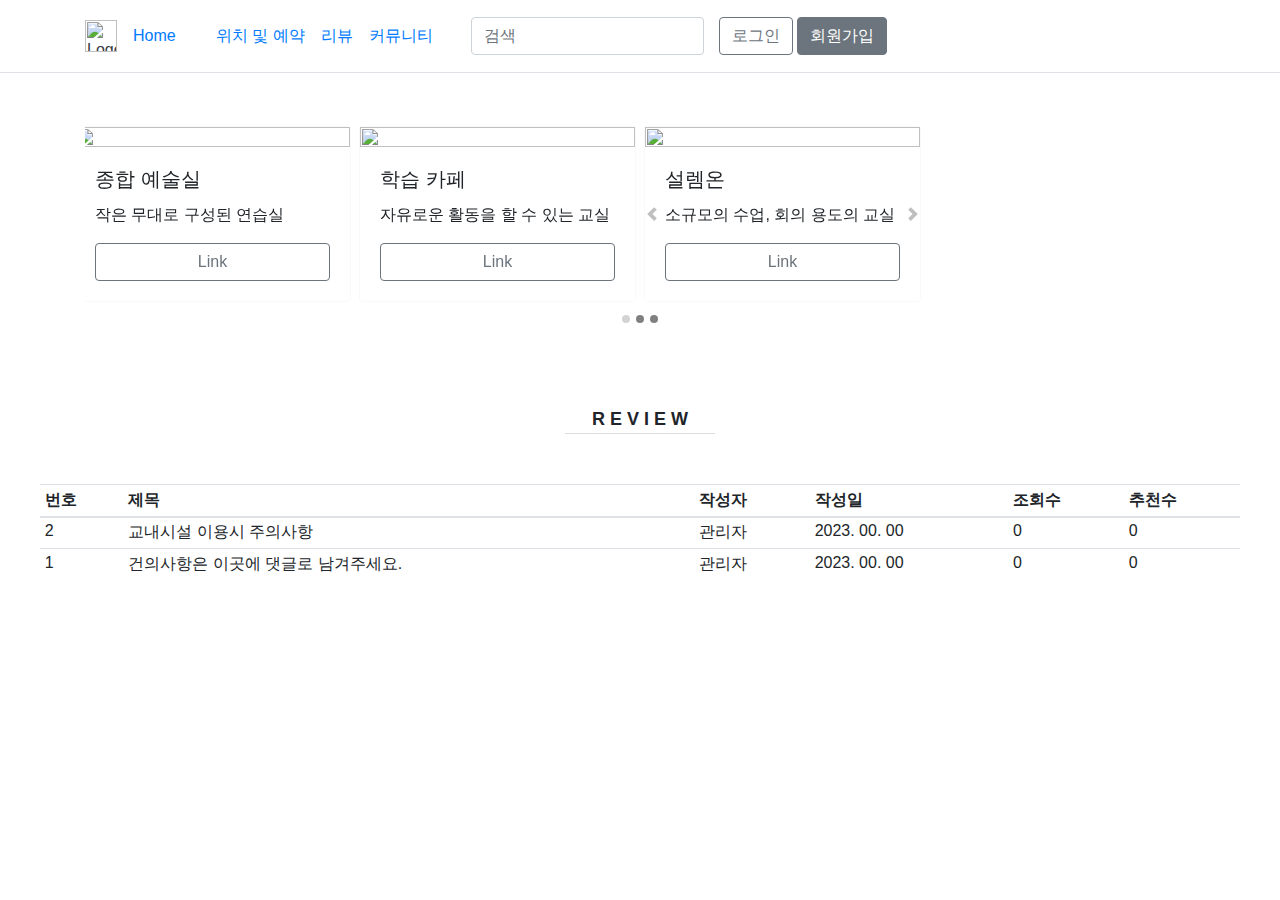
==== MainPage_NotLogIn.html @ 0861d416 "Add files via upload" ====
<script src="https://cdnjs.cloudflare.com/ajax/libs/jquery/3.2.1/jquery.min.js"></script>

<!DOCTYPE html>
<html>
<head>
  <meta charset="utf-8">
  <title>Main Page</title>
  <link href="https://cdn.jsdelivr.net/npm/bootstrap@5.1.3/dist/css/bootstrap.min.css" rel="stylesheet" integrity="sha384-1BmE4kWBq78iYhFldvKuhfTAU6auU8tT94WrHftjDbrCEXSU1oBoqyl2QvZ6jIW3" crossorigin="anonymous">
  <link href="https://maxcdn.bootstrapcdn.com/bootstrap/4.1.1/css/bootstrap.min.css" rel="stylesheet" id="bootstrap-css">
  <link href="MainPage.css" rel="stylesheet">

</head>

<body>
  <!-- 상단바 시작 -->
  <header class="p-3 mb-3 border-bottom">
    <div class="container">
      <div class="d-flex flex-wrap align-items-center justify-content-center justify-content-lg-start">
        <a href="#" class="d-flex align-items-center mb-2 mb-lg-0 text-dark text-decoration-none">
          <!-- 임시 이미지 -->
          <img src="https://cdn-icons-png.flaticon.com/512/7273/7273632.png" width="32" height="32" alt="LogoImage">
        </a>

        <ul class="nav col-12 col-lg-auto me-lg-auto mb-2 justify-content-center mb-md-0">
          <li><a href="/check-suhang-main/MainPage_NotLogIn.html" class="nav-link mr-3 px-3 link-secondary">Home</a></li>
          <li><a href="LocationPage.html" class="nav-link px-2 link-dark">위치 및 예약</a></li>
          <li><a href="ReviewList.html" class="nav-link px-2 link-dark">리뷰</a></li>
          <li><a href="Community.html" class="nav-link px-2 link-dark">커뮤니티</a></li>
        </ul>

        <form class="col-12 col-lg-auto mb-3 mb-lg-0 me-lg-3">
          <input type="searchAll" class="form-control" placeholder="검색" aria-label="Search">
        </form>

        <div class="text-end">
          <button type="button" onclick="location.href='LogIn.html'" class="btn btn-outline-secondary me-2">로그인</button>
          <button type="button" onclick="location.href='RegisterChoose.html'" class="btn btn-secondary">회원가입</button>
        </div>

      </div>
    </div>
  </header>
  <!-- 상단바 종료 -->
  <!-- 상점 슬라이드 시작 -->
  <section class="my-5">
    <div class="container">
      <div class="col-md-12">
      </div>
      <div id="carouselColumn" class="carousel slide container-blog" data-interval="false" data-bs-touch="false" data-ride="carousel">
        <ol class="carousel-indicators">
          <li data-target="#carouselColumn" data-slide-to="0" class="active"></li>
          <li data-target="#carouselColumn" data-slide-to="1"></li>
          <li data-target="#carouselColumn" data-slide-to="2"></li>
        </ol>
        <div class="carousel-inner">
          <div class="carousel-item active">
            <div class="row">
              <!-- 나열 1페이지 -->
              <div class="col-md-3 p-1">
                <div class="card border-light">
                  <img src="https://via.placeholder.com/300x250" class="w-100">
                  <div class="card-body">
                    <h5 class="card-title">종합 예술실</h5>
                    <p class="card-text">작은 무대로 구성된 연습실</p>
                    <a href="#" class="btn btn-outline-secondary w-100">Link</a>
                  </div>
                </div>
              </div>
              <div class="col-md-3 p-1">
                <div class="card border-light">
                  <img src="https://via.placeholder.com/300x250" class="w-100">
                  <div class="card-body">
                    <h5 class="card-title">학습 카페</h5>
                    <p class="card-text">자유로운 활동을 할 수 있는 교실</p>
                    <a href="#" class="btn btn-outline-secondary w-100">Link</a>
                  </div>
                </div>
              </div>
              <div class="col-md-3 p-1">
                <div class="card border-light">
                  <img src="https://via.placeholder.com/300x250" class="w-100">
                  <div class="card-body">
                    <h5 class="card-title">설렘온</h5>
                    <p class="card-text">소규모의 수업, 회의 용도의 교실</p>
                    <a href="/--main/공캠 제작/" class="btn btn-outline-secondary w-100">Link</a>
                  </div>
        <a class="carousel-control-prev" href="#carouselColumn" role="button" data-slide="prev">
          <span class="carousel-control-prev-icon" aria-hidden="true"></span>
          <span class="sr-only">Previous</span>
        </a>
        <a class="carousel-control-next" href="#carouselColumn" role="button" data-slide="next">
          <span class="carousel-control-next-icon" aria-hidden="true"></span>
          <span class="sr-only">Next</span>
        </a>
      </div>
    </div>
  </section>
  <!-- 상점 슬라이드 종료 -->
  <!-- 리뷰 목록 시작 -->
  <!-- 타이틀 시작 -->
  <div class="title">
    <strong>R E V I E W</strong>
  </div>
  <!-- 타이틀 종료 -->
  <!--라스트 컨테이너 시작-->
  <div class="listContainer" style="width: 1200px;">
    <div class="d-flex flex-wrap align-items-center justify-content-center justify-content-lg-start">
      <!--리스트 시작-->
      <table class="table table-sm table-hover">
        <thead>
          <th>번호</th>
          <th>제목</th>
          <th>작성자</th>
          <th>작성일</th>
          <th>조회수</th>
          <th>추천수</th>
        </thead>
        <tdody>
          <tr>
            <td>2</td>
            <td>교내시설 이용시 주의사항</td>
            <td>관리자</td>
            <td>2023. 00. 00</td>
            <td>0</td>
            <td>0</td>
          </tr>
          <tr>
            <td>1</td>
            <td>건의사항은 이곳에 댓글로 남겨주세요.</td>
            <td>관리자</td>
            <td>2023. 00. 00</td>
            <td>0</td>
            <td>0</td>
          </tr>
        </tdody>
      </table>
    </div>
    <!--리스트 종료-->
  <!-- 리뷰 목록 종료 -->
  <script src="https://maxcdn.bootstrapcdn.com/bootstrap/4.1.1/js/bootstrap.min.js"></script>
  <script src="https://cdn.jsdelivr.net/npm/bootstrap@5.1.3/dist/js/bootstrap.bundle.min.js" integrity="sha384-ka7Sk0Gln4gmtz2MlQnikT1wXgYsOg+OMhuP+IlRH9sENBO0LRn5q+8nbTov4+1p" crossorigin="anonymous"></script>

</body>

</html>
---- MainPage.css ----
.b-example-divider {
  height: 3rem;
  background-color: rgba(0, 0, 0, .1);
  border: solid rgba(0, 0, 0, .15);
  border-width: 1px 0;
  box-shadow: inset 0 .5em 1.5em rgba(0, 0, 0, .1), inset 0 .125em .5em rgba(0, 0, 0, .15);
}

.form-control-dark {
  color: #fff;
  background-color: var(--bs-dark);
  border-color: var(--bs-gray);
}
.form-control-dark:focus {
  color: #fff;
  background-color: var(--bs-dark);
  border-color: #fff;
  box-shadow: 0 0 0 .25rem rgba(255, 255, 255, .25);
}

.bi {
  vertical-align: -.125em;
  fill: currentColor;
}

.text-small {
  font-size: 85%;
}

.dropdown-toggle {
  outline: 0;
}

.carousel-indicators {
  top: 105%;
}

.carousel-indicators li {
  border-radius: 50%;
  width: 8px;
  height: 8px;
  background-color: grey;
}

.carousel-indicators .active {
  background-color: lightgray;
}

.carousel-control-prev {
  width: 5%;
  height: 50%;
  margin: auto;
}
.carousel-control-next {
  width: 5%;
  height: 50%;
  margin: auto;
}

.carousel-control-prev-icon {
  background-image: url("data:image/svg+xml;charset=utf8,%3Csvg xmlns='http://www.w3.org/2000/svg' fill='grey' viewBox='0 0 8 8'%3E%3Cpath d='M5.25 0l-4 4 4 4 1.5-1.5-2.5-2.5 2.5-2.5-1.5-1.5z'/%3E%3C/svg%3E") !important;
}

.carousel-control-next-icon {
  background-image: url("data:image/svg+xml;charset=utf8,%3Csvg xmlns='http://www.w3.org/2000/svg' fill='grey' viewBox='0 0 8 8'%3E%3Cpath d='M2.75 0l-1.5 1.5 2.5 2.5-2.5 2.5 1.5 1.5 4-4-4-4z'/%3E%3C/svg%3E") !important;
}


.title{
  text-align: center;
  margin: 100px auto 50px;
  font-size: 18px;
  width: 150px;
  border-bottom: 1px solid #ddd;
}

.listContainer {
  margin: 0px auto 50px;
}

section {
  padding: 0px 0px;
}
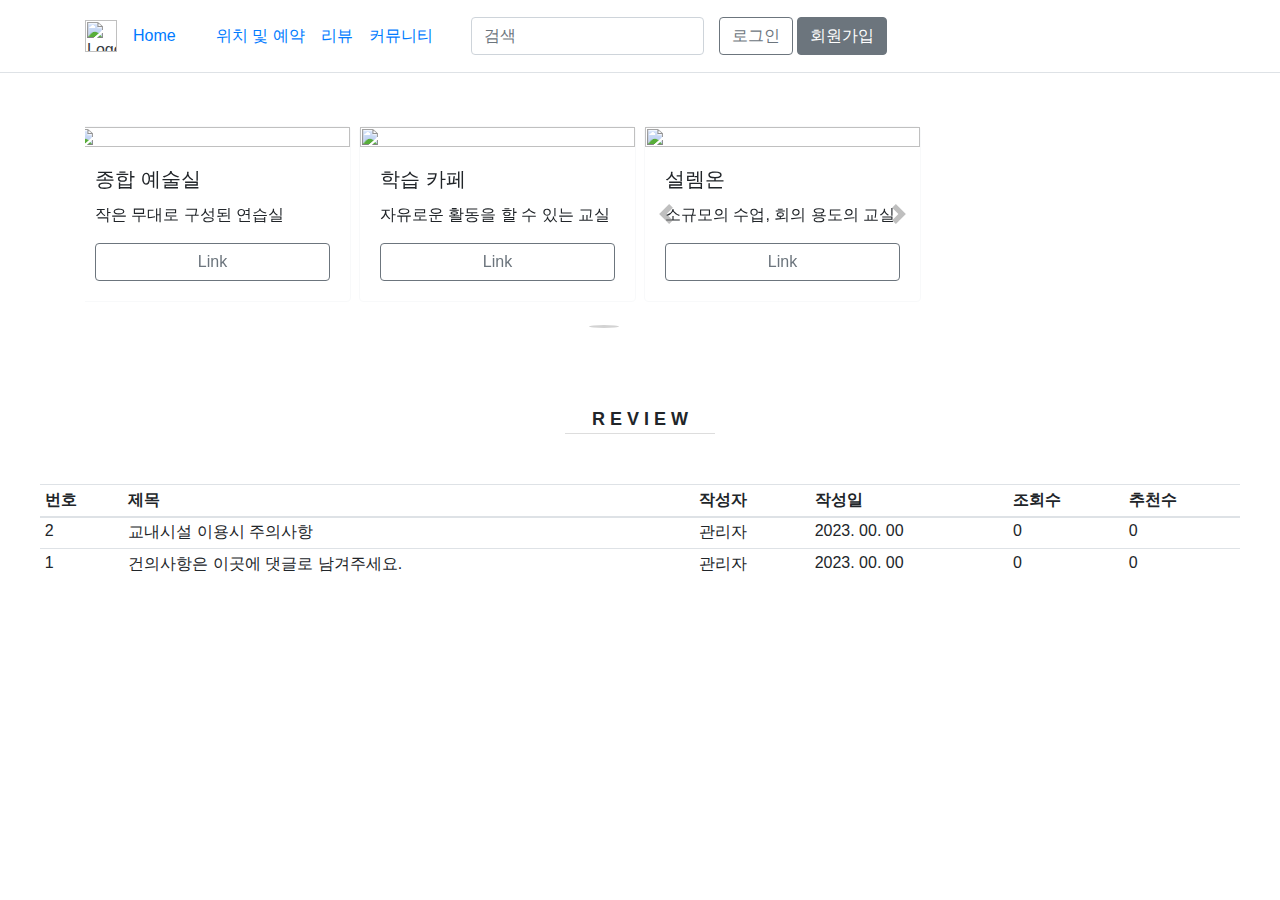
==== commit 8a506d39: "Update MainPage_NotLogIn.html" ====
--- a/MainPage_NotLogIn.html
+++ b/MainPage_NotLogIn.html
@@ -1,3 +1,4 @@
+
 <script src="https://cdnjs.cloudflare.com/ajax/libs/jquery/3.2.1/jquery.min.js"></script>
 
 <!DOCTYPE html>
@@ -8,6 +9,84 @@
   <link href="https://cdn.jsdelivr.net/npm/bootstrap@5.1.3/dist/css/bootstrap.min.css" rel="stylesheet" integrity="sha384-1BmE4kWBq78iYhFldvKuhfTAU6auU8tT94WrHftjDbrCEXSU1oBoqyl2QvZ6jIW3" crossorigin="anonymous">
   <link href="https://maxcdn.bootstrapcdn.com/bootstrap/4.1.1/css/bootstrap.min.css" rel="stylesheet" id="bootstrap-css">
   <link href="MainPage.css" rel="stylesheet">
+
+    <meta charset='utf-8'>
+    <meta http-equiv='X-UA-Compatible' content='IE=edge'>
+    <title>calendar</title>
+    <meta name='viewport' content='width=device-width, initial-scale=1'>
+    <!-- jquery -->
+    <script src="https://ajax.googleapis.com/ajax/libs/jquery/3.5.1/jquery.min.js"></script>
+    <!-- bootstrap 4 -->
+    <link rel="stylesheet" href="https://code.jquery.com/ui/1.12.1/themes/base/jquery-ui.css">
+    <link rel="stylesheet" href="https://stackpath.bootstrapcdn.com/bootstrap/4.3.1/css/bootstrap.min.css">
+
+    <script src="https://cdnjs.cloudflare.com/ajax/libs/popper.js/1.14.7/umd/popper.min.js"></script>
+    <script src="https://stackpath.bootstrapcdn.com/bootstrap/4.3.1/js/bootstrap.min.js"></script>
+
+    <!-- fullcalendar -->
+    <link rel="stylesheet" href="https://cdn.jsdelivr.net/npm/fullcalendar@5.7.0/main.min.css">
+    <script type="text/javascript" src="https://cdn.jsdelivr.net/npm/fullcalendar@5.7.0/main.min.js"></script>
+
+
+    <script type="text/javascript">
+        document.addEventListener('DOMContentLoaded', function () {
+            var calendarEl = document.getElementById('calendar');
+            var calendar = new FullCalendar.Calendar(calendarEl, {
+                timeZone: 'UTC',
+                initialView: 'dayGridMonth', // 홈페이지에서 다른 형태의 view를 확인할  수 있다.
+                events:[ // 일정 데이터 추가 , DB의 event를 가져오려면 JSON 형식으로 변환해 events에 넣어주면된다.
+                    {
+                        title:'일정',
+                        start:'2021-05-26 00:00:00',
+                        end:'2021-05-27 24:00:00' 
+                        // color 값을 추가해 색상도 변경 가능 자세한 내용은 하단의 사이트 참조
+                    }
+                ], headerToolbar: {
+                    center: 'addEventButton' // headerToolbar에 버튼을 추가
+                }, customButtons: {
+                    addEventButton: { // 추가한 버튼 설정
+                        text : "일정 추가",  // 버튼 내용
+                        click : function(){ // 버튼 클릭 시 이벤트 추가
+                            $("#calendarModal").modal("show"); // modal 나타내기
+
+                            $("#addCalendar").on("click",function(){  // modal의 추가 버튼 클릭 시
+                                var content = $("#calendar_content").val();
+                                var start_date = $("#calendar_start_date").val();
+                                var end_date = $("#calendar_end_date").val();
+                                
+                                //내용 입력 여부 확인
+                                if(content == null || content == ""){
+                                    alert("내용을 입력하세요.");
+                                }else if(start_date == "" || end_date ==""){
+                                    alert("날짜를 입력하세요.");
+                                }else if(new Date(end_date)- new Date(start_date) < 0){ // date 타입으로 변경 후 확인
+                                    alert("종료일이 시작일보다 먼저입니다.");
+                                }else{ // 정상적인 입력 시
+                                    var obj = {
+                                        "title" : content,
+                                        "start" : start_date,
+                                        "end" : end_date
+                                    }//전송할 객체 생성
+
+                                    console.log(obj); //서버로 해당 객체를 전달해서 DB 연동 가능
+                                }
+                            });
+                        }
+                    }
+                },
+                editable: true, // false로 변경 시 draggable 작동 x 
+                displayEventTime: false // 시간 표시 x
+            });
+            calendar.render();
+        });
+    </script>
+    <style>
+        #calendarBox{
+            width: 70%;
+            padding-left: 15%;
+        }
+
+    </style>
 
 </head>
 
@@ -96,6 +175,7 @@
     </div>
   </section>
   <!-- 상점 슬라이드 종료 -->
+  
   <!-- 리뷰 목록 시작 -->
   <!-- 타이틀 시작 -->
   <div class="title">
@@ -139,7 +219,41 @@
   <!-- 리뷰 목록 종료 -->
   <script src="https://maxcdn.bootstrapcdn.com/bootstrap/4.1.1/js/bootstrap.min.js"></script>
   <script src="https://cdn.jsdelivr.net/npm/bootstrap@5.1.3/dist/js/bootstrap.bundle.min.js" integrity="sha384-ka7Sk0Gln4gmtz2MlQnikT1wXgYsOg+OMhuP+IlRH9sENBO0LRn5q+8nbTov4+1p" crossorigin="anonymous"></script>
+  <div id="calendarBox">
+    <div id="calendar"></div>
+</div>
+
+<!-- modal 추가 -->
+<div class="modal fade" id="calendarModal" tabindex="-1" role="dialog" aria-labelledby="exampleModalLabel"
+    aria-hidden="true">
+    <div class="modal-dialog" role="document">
+        <div class="modal-content">
+            <div class="modal-header">
+                <h5 class="modal-title" id="exampleModalLabel">일정을 입력하세요.</h5>
+                <button type="button" class="close" data-dismiss="modal" aria-label="Close">
+                    <span aria-hidden="true">&times;</span>
+                </button>
+            </div>
+            <div class="modal-body">
+                <div class="form-group">
+                    <label for="taskId" class="col-form-label">일정 내용</label>
+                    <input type="text" class="form-control" id="calendar_content" name="calendar_content">
+                    <label for="taskId" class="col-form-label">시작 날짜</label>
+                    <input type="date" class="form-control" id="calendar_start_date" name="calendar_start_date">
+                    <label for="taskId" class="col-form-label">종료 날짜</label>
+                    <input type="date" class="form-control" id="calendar_end_date" name="calendar_end_date">
+                </div>
+            </div>
+            <div class="modal-footer">
+                <button type="button" class="btn btn-warning" id="addCalendar">추가</button>
+                <button type="button" class="btn btn-secondary" data-dismiss="modal"
+                    id="sprintSettingModalClose">취소</button>
+            </div>
+
+        </div>
+    </div>
+</div>
 
 </body>
 
-</html>+</html>
